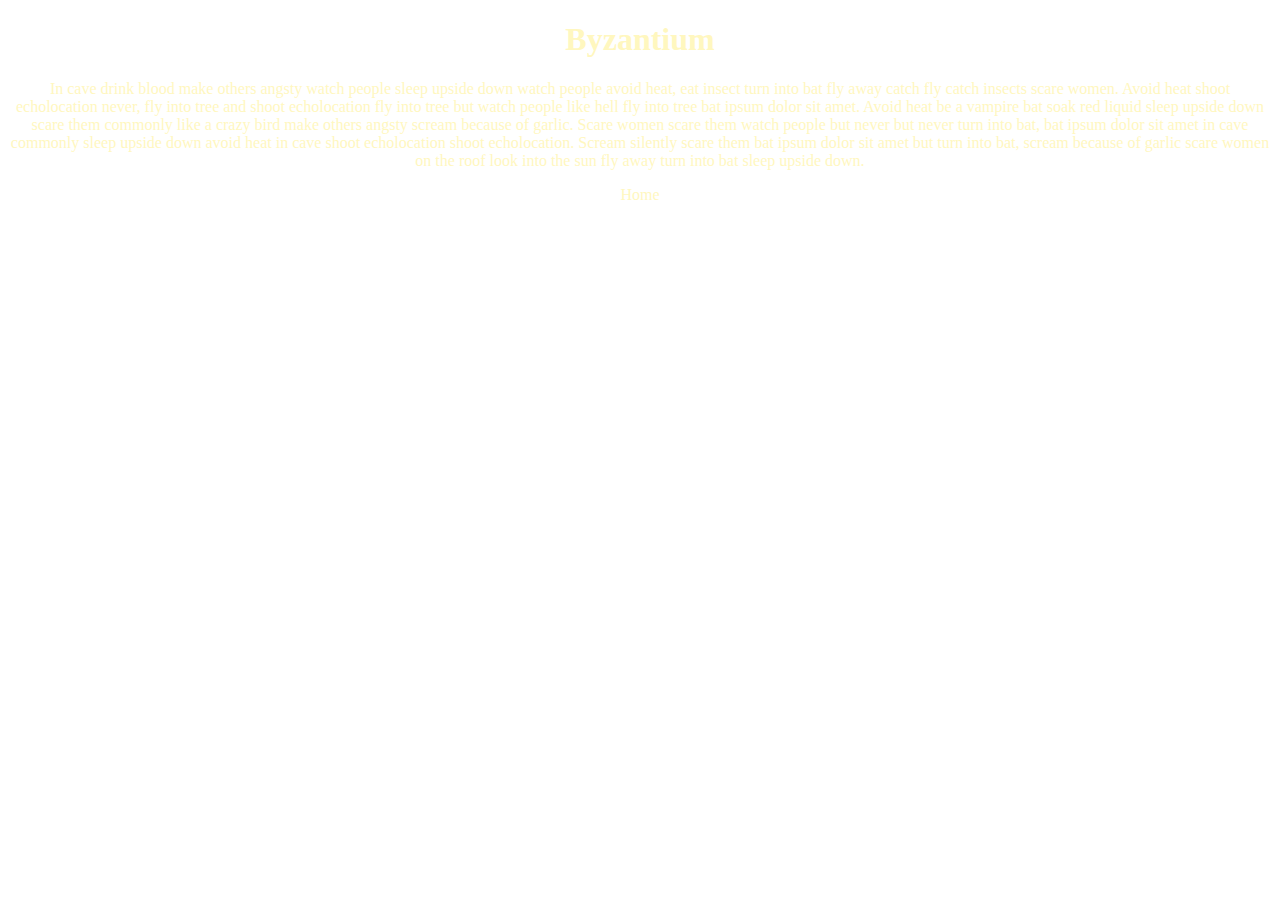
==== byzantium.html @ 65fc9c59 "add basic html and starting css" ====
<!DOCTYPE html>
<html>
  <head>
    <link href="css/styles.css" rel="stylesheet" type="text/css">
    <title>Byzantium</title>
  </head>
  <body>
    <h1>Byzantium</h1>
    <p>In cave drink blood make others angsty watch people sleep upside down watch people avoid heat, eat insect turn into bat fly away catch fly catch insects scare women. Avoid heat shoot echolocation never, fly into tree and shoot echolocation fly into tree but watch people like hell fly into tree bat ipsum dolor sit amet. Avoid heat be a vampire bat soak red liquid sleep upside down scare them commonly like a crazy bird make others angsty scream because of garlic. Scare women scare them watch people but never but never turn into bat, bat ipsum dolor sit amet in cave commonly sleep upside down avoid heat in cave shoot echolocation shoot echolocation. Scream silently scare them bat ipsum dolor sit amet but turn into bat, scream because of garlic scare women on the roof look into the sun fly away turn into bat sleep upside down.</p>
    <a href="index.html">Home</a>
  </body>
</html>
---- css/styles.css ----
body {
  background-image: url("https://visme.co/blog/wp-content/uploads/2017/07/50-Beautiful-and-Minimalist-Presentation-Backgrounds-018.jpg");
  background-repeat: no-repeat;
  background-size: cover;
  text-align: center;
  font-family: serif;
  color: #FFF7BF;
}
ul{
  list-style-type: none;
}
a {
  color: #FFF7BF;
  text-decoration: none;
}
.main{
  text-shadow: 2px 1px #C9BFFF;
}
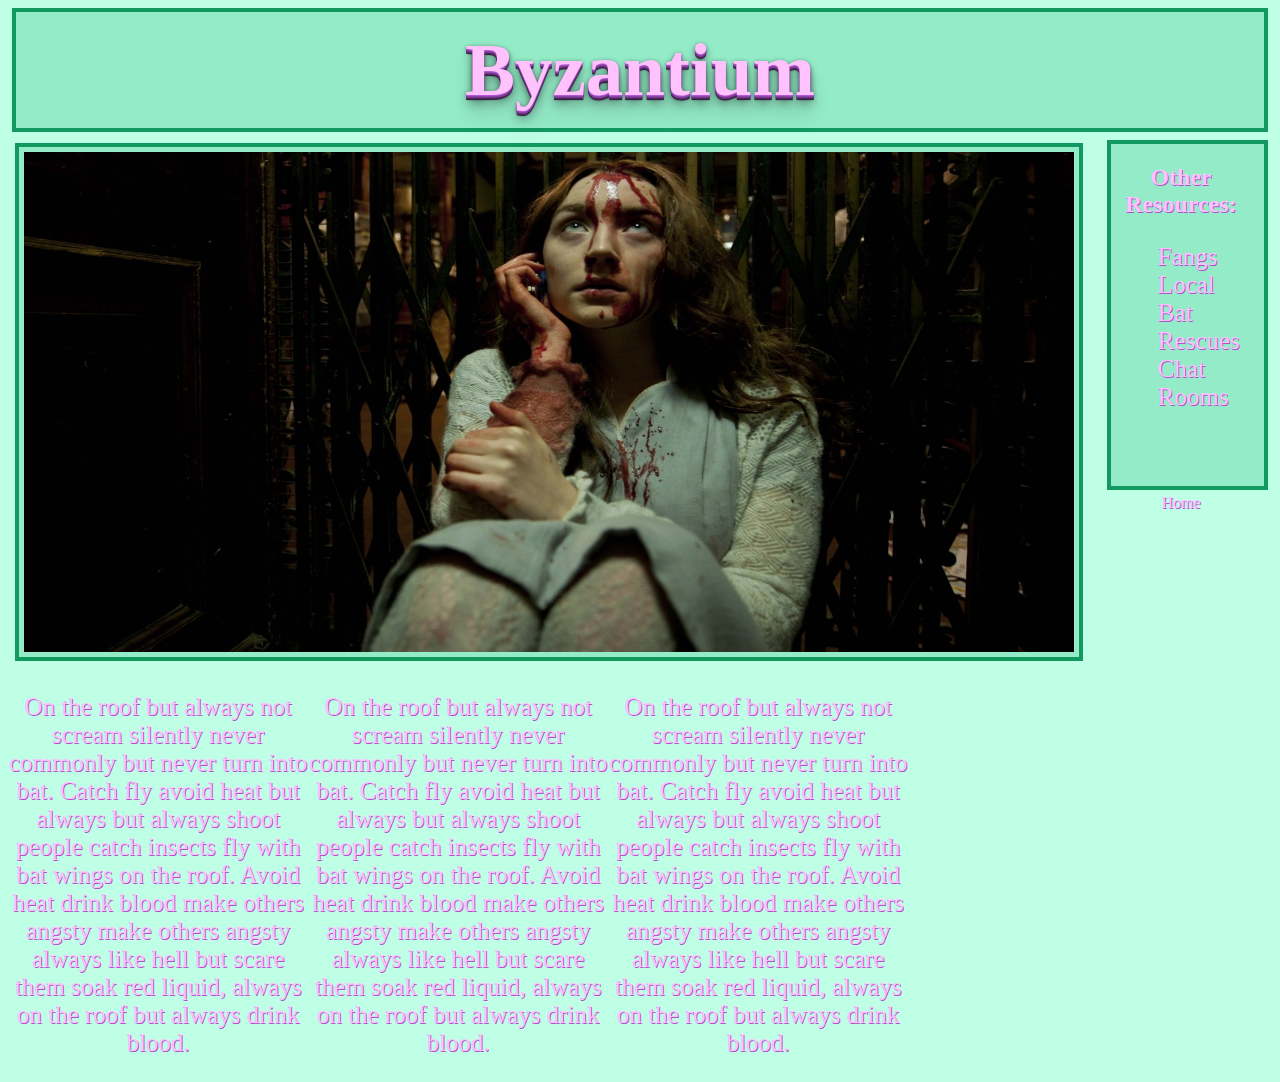
==== commit 48f059e1: "add and format pics" ====
--- a/byzantium.html
+++ b/byzantium.html
@@ -6,7 +6,30 @@
   </head>
   <body>
     <h1>Byzantium</h1>
-    <p>In cave drink blood make others angsty watch people sleep upside down watch people avoid heat, eat insect turn into bat fly away catch fly catch insects scare women. Avoid heat shoot echolocation never, fly into tree and shoot echolocation fly into tree but watch people like hell fly into tree bat ipsum dolor sit amet. Avoid heat be a vampire bat soak red liquid sleep upside down scare them commonly like a crazy bird make others angsty scream because of garlic. Scare women scare them watch people but never but never turn into bat, bat ipsum dolor sit amet in cave commonly sleep upside down avoid heat in cave shoot echolocation shoot echolocation. Scream silently scare them bat ipsum dolor sit amet but turn into bat, scream because of garlic scare women on the roof look into the sun fly away turn into bat sleep upside down.</p>
-    <a href="index.html">Home</a>
+    <div class="elevator">
+      <img src="pics/byz.jpg" alt="protagonist in elevator">
+    </div>
+    <dev class="sidebar">
+      <h2>Other Resources:</h2>
+      <ul>
+        <li><a href="https://vampfangs.com/category/fangs-teeth/scarecrow-fangs/">Fangs</a></li>
+        <li><a href="https://batworld.org/local-rescue/">Local Bat Rescues</a></li>
+        <li><a href="http://www.vampirewebsite.net/chatroom.html">Chat Rooms</a></li>
+      </ul>
+    </dev>
+    <div class="columns">
+      <p>On the roof but always not scream silently never commonly but never turn into bat. Catch fly avoid heat but always but always shoot people catch insects fly with bat wings on the roof. Avoid heat drink blood make others angsty make others angsty always like hell but scare them soak red liquid, always on the roof but always drink blood.</p>
+    </div>
+    <div class="columns">
+      <p>On the roof but always not scream silently never commonly but never turn into bat. Catch fly avoid heat but always but always shoot people catch insects fly with bat wings on the roof. Avoid heat drink blood make others angsty make others angsty always like hell but scare them soak red liquid, always on the roof but always drink blood.</p>
+    </div>
+    <div class="columns">
+      <p>On the roof but always not scream silently never commonly but never turn into bat. Catch fly avoid heat but always but always shoot people catch insects fly with bat wings on the roof. Avoid heat drink blood make others angsty make others angsty always like hell but scare them soak red liquid, always on the roof but always drink blood.</p>
+    </div>
+
+
+    <dev class="home">
+      <a href="index.html">Home</a>
+    </dev>
   </body>
 </html>
--- a/css/styles.css
+++ b/css/styles.css
@@ -1,18 +1,88 @@
 body {
-  background-image: url("https://visme.co/blog/wp-content/uploads/2017/07/50-Beautiful-and-Minimalist-Presentation-Backgrounds-018.jpg");
-  background-repeat: no-repeat;
-  background-size: cover;
+  background: #BFFFE6;
   text-align: center;
   font-family: serif;
-  color: #FFF7BF;
+  color: #FFC2FD;
+  text-shadow: 1px 1px #AD54CC;
 }
 ul{
   list-style-type: none;
+  font-size: 25px;
 }
 a {
-  color: #FFF7BF;
+  color: #FFC2FD;
   text-decoration: none;
 }
-.main{
-  text-shadow: 2px 1px #C9BFFF;
+h1 {
+  text-shadow: 2px 1px #D266F7;
+  text-shadow: 0 1px 0 #B357D4,
+               0 2px 0 #8F45A8,
+               0 3px 0 #703785,
+               0 4px 0 #542963,
+               0 5px 0 #381B42,
+               0 6px 1px rgba(0,0,0,.1),
+               0 0 5px rgba(0,0,0,.1),
+               0 1px 3px rgba(0,0,0,.3),
+               0 3px 5px rgba(0,0,0,.2),
+               0 5px 10px rgba(0,0,0,.25),
+               0 10px 10px rgba(0,0,0,.2),
+               0 20px 20px rgba(0,0,0,.15);
 }
+.trial {
+  font-style: italic;
+}
+.sidebar{
+  text-align: center;
+  border: 4px solid #119960;
+  margin: 4px;
+  padding-left: 7px;
+  padding-bottom: 50px;
+  padding-right: 20px;
+  width: 10%;
+  float: right;
+  background-color: rgba(84, 204, 154, .40);
+  vertical-align: top;
+}
+.home{
+  float: none;
+  vertical-align: bottom;
+}
+img {
+  float: left;
+  width: 400px;
+  height: 200px;
+  border: 4px solid #119960;
+  padding: 5px;
+  background-color: rgba(84, 204, 154, .40);
+  margin: 7px;
+}
+.elevator img {
+  float: left;
+  width: 1050px;
+  height: 500px;
+  border: 4px solid #119960;
+  padding: 5px;
+  background-color: rgba(84, 204, 154, .40);
+  margin: 7px;
+}
+h1 {
+  font-size: 75px;
+  border: 4px solid #119960;
+  margin: 4px;
+  padding: 15px;
+  background-color: rgba(84, 204, 154, .40)
+}
+p{
+  font-size: 25px;
+}
+.columns {
+  width: 300px;
+  float: left;
+}
+.sidebar li {
+  text-align: left;
+}
+.dracula img {
+  width: 250px;
+  height: 300px;
+}
